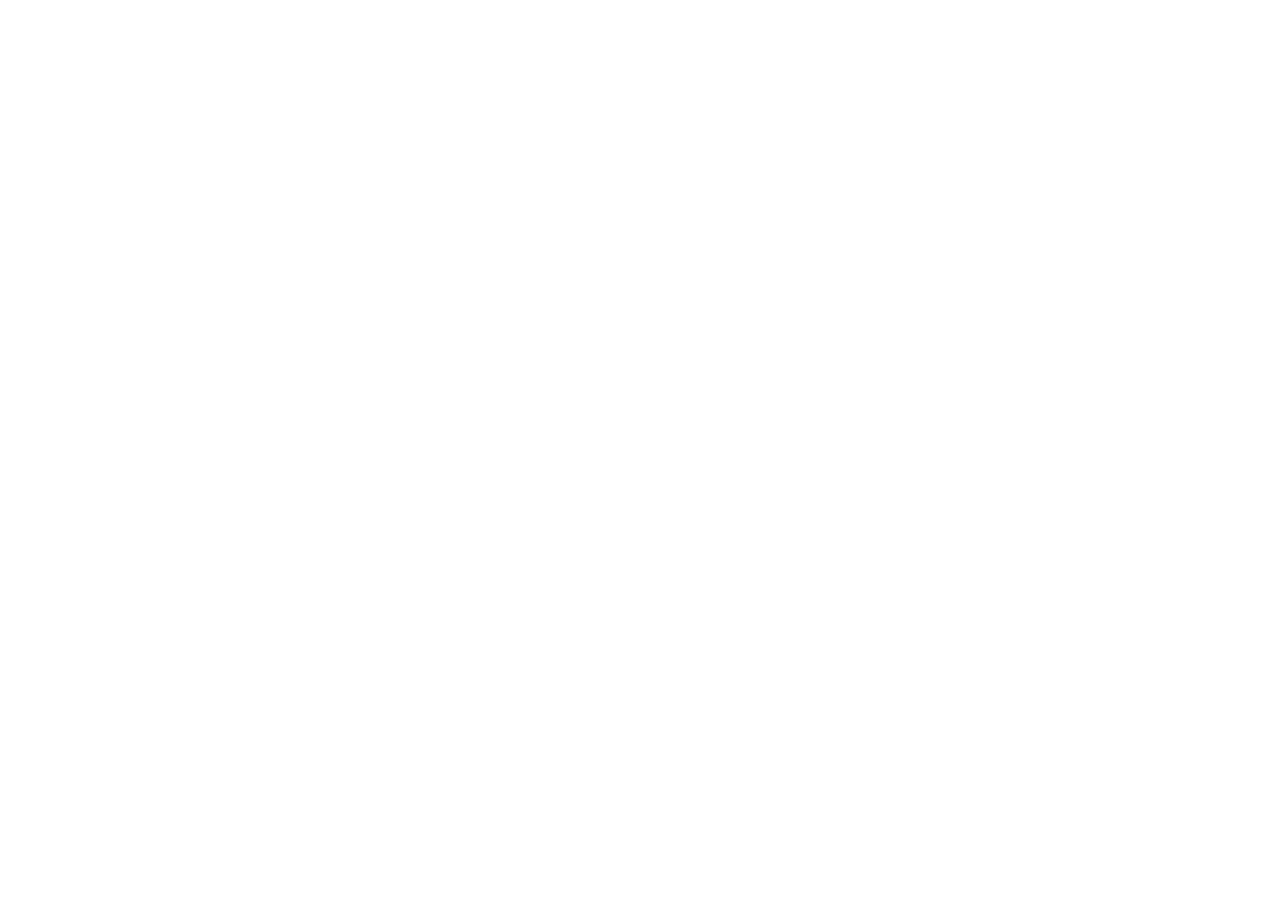
==== ENTREGA1/index.html @ 5319ca31 "commit" ====
<!DOCTYPE html>
<html lang="en">
<head>
    <meta charset="UTF-8">
    <meta http-equiv="X-UA-Compatible" content="IE=edge">
    <meta name="viewport" content="width=device-width, initial-scale=1.0">
    <title>Document</title>
</head>
<body>

    <script src="./main.js"></script>   
</body>
</html>
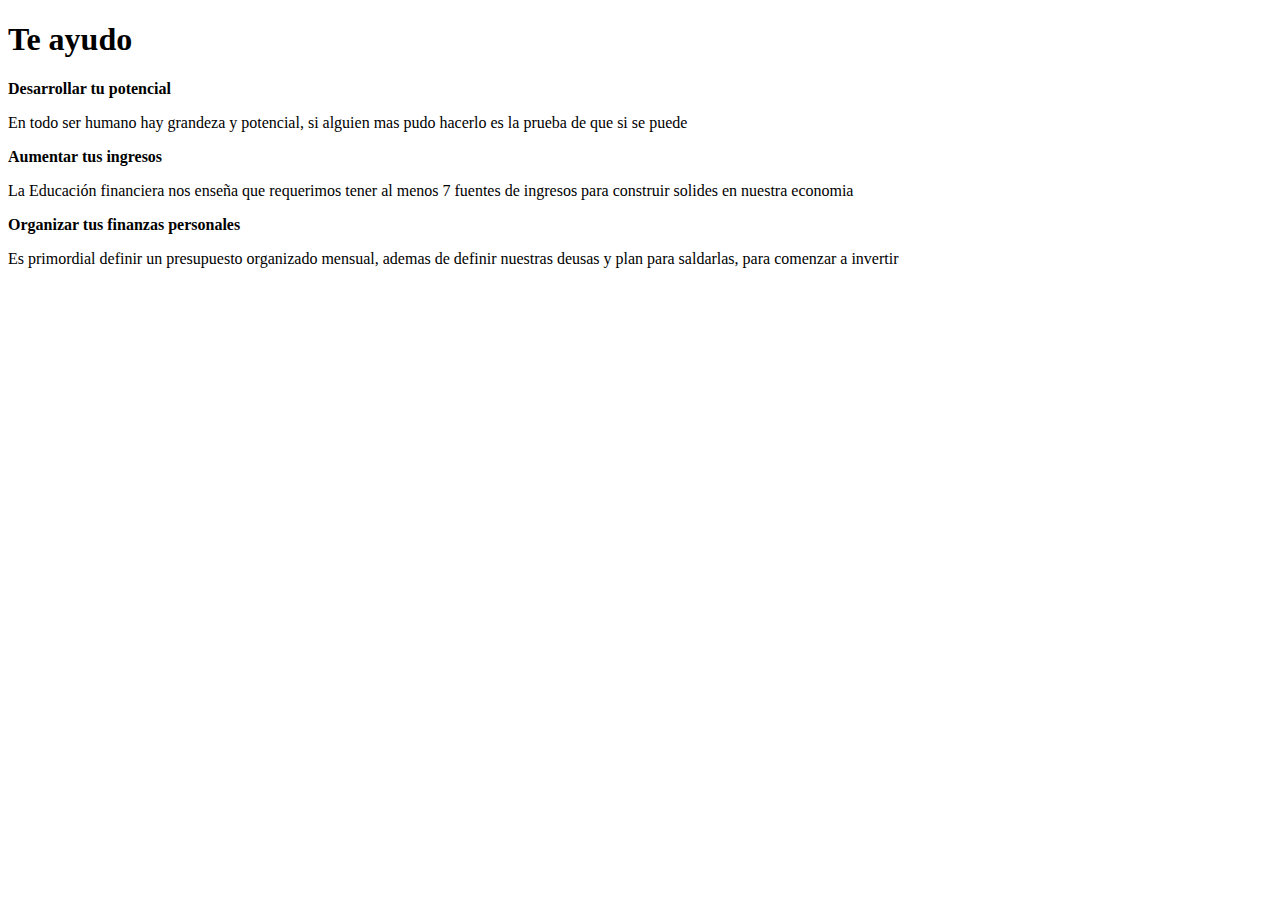
==== commit 78b7e699: "ejercicios" ====
--- a/ENTREGA1/index.html
+++ b/ENTREGA1/index.html
@@ -1,13 +1,66 @@
+
+
 <!DOCTYPE html>
 <html lang="en">
 <head>
     <meta charset="UTF-8">
     <meta http-equiv="X-UA-Compatible" content="IE=edge">
     <meta name="viewport" content="width=device-width, initial-scale=1.0">
-    <title>Document</title>
+
 </head>
+
 <body>
 
-    <script src="./main.js"></script>   
+  <div id="contenedor__teayudo">
+
+    <section id="titulo__teayudo">
+      <h1>Te ayudo</h1>
+    </section>
+
+    <section id="contenedor__servicios">
+
+      <div class="servicio">
+
+        <p><strong>Desarrollar tu potencial</strong></p>
+
+        <p>En todo ser humano hay grandeza y potencial, si alguien mas pudo hacerlo es la
+          prueba
+          de que si se puede</p>
+
+      </div>
+
+      <div class="servicio">
+
+        <p><strong>Aumentar tus ingresos</strong></p>
+
+        <p>La Educación financiera nos enseña que requerimos tener al menos 7 fuentes de
+          ingresos
+          para construir
+          solides
+          en nuestra economia</p>
+
+      </div>
+
+      <div class="servicio">
+
+        <p><strong>Organizar tus finanzas personales</strong></p>
+
+
+        <p>Es primordial definir un presupuesto organizado mensual, ademas de definir
+          nuestras
+          deusas y plan para
+          saldarlas, para comenzar a invertir</p>
+
+      </div>
+
+
+    </section>
+
+
+  </div>
+
+  
+  <script src="./main.js"></script>   
+
 </body>
 </html>